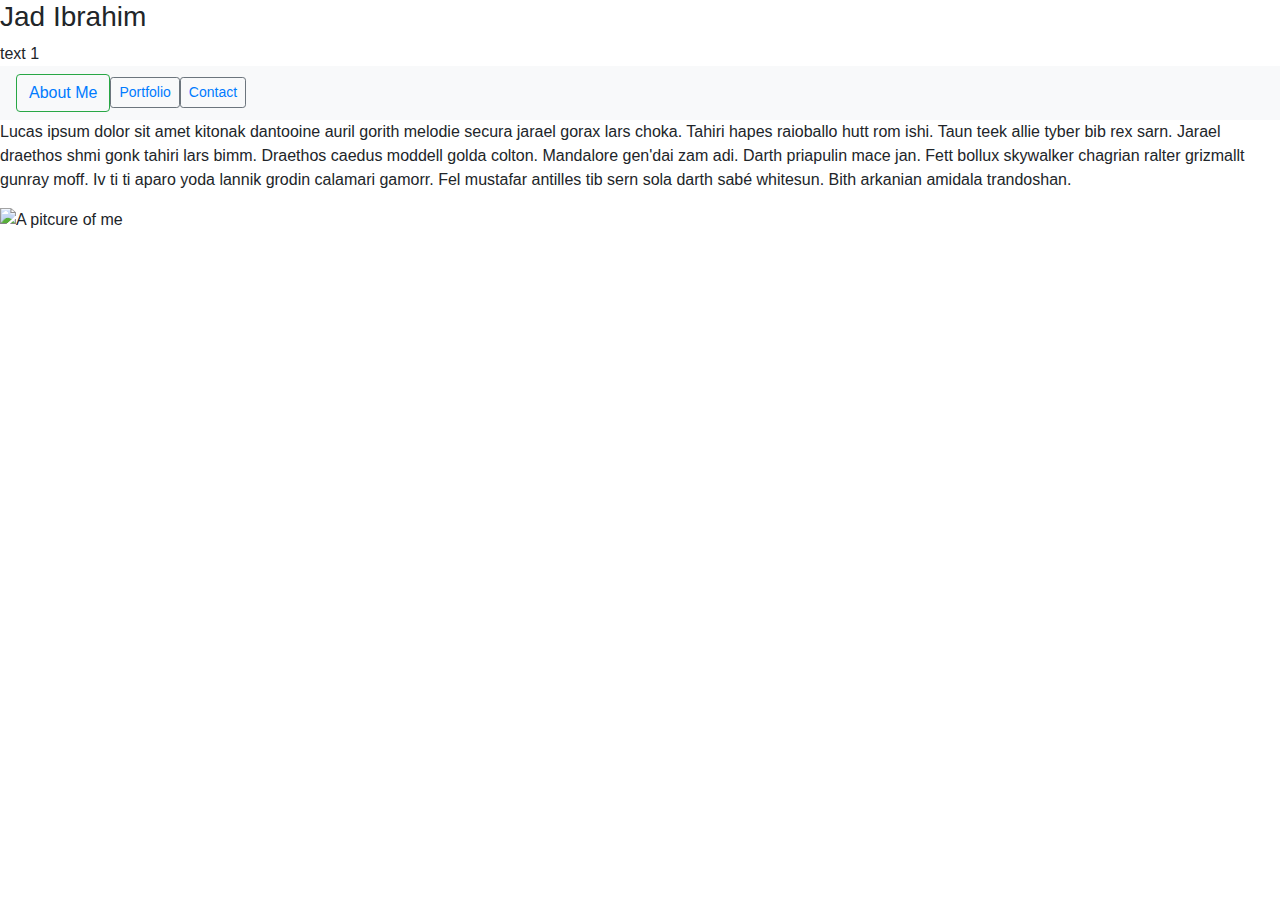
==== index.html @ 9444bb2d "inital html setup for portfolio made with bootstrap" ====
<!DOCTYPE html>
<html lang="en">

<head>
    <meta charset="UTF-8">
    <meta name="viewport" content="width=device-width, initial-scale=1.0">
    <meta http-equiv="X-UA-Compatible" content="ie=edge">
    <link rel="stylesheet" href="https://stackpath.bootstrapcdn.com/bootstrap/4.4.1/css/bootstrap.min.css"
        integrity="sha384-Vkoo8x4CGsO3+Hhxv8T/Q5PaXtkKtu6ug5TOeNV6gBiFeWPGFN9MuhOf23Q9Ifjh" crossorigin="anonymous">
    <link rel="stylesheet" href="Style.css">
    <title>Document</title>
</head>

<body>
    <h3>Jad Ibrahim</h3>
    text 1
    <div class="conatiner">
        <nav class="navbar navbar-light bg-light">
            <form class="form-inline">
                <button class="btn btn-outline-success" type="button">
                    <a href="index.html">About Me</a>
                    <button class="btn btn-sm btn-outline-secondary" type="button">
                        <a href="portfolio.html">Portfolio</a>
                        <button class="btn btn-sm btn-outline-secondary" type="button">
                            <a href="contact.html">Contact</a>
            </form>

        </nav>
        <p>Lucas ipsum dolor sit amet kitonak dantooine auril gorith melodie secura jarael gorax lars choka. Tahiri
            hapes raioballo hutt rom ishi. Taun teek allie tyber bib rex sarn. Jarael draethos shmi gonk tahiri lars
            bimm. Draethos caedus moddell golda colton. Mandalore gen'dai zam adi. Darth priapulin mace jan. Fett bollux
            skywalker chagrian ralter grizmallt gunray moff. Iv ti ti aparo yoda lannik grodin calamari gamorr. Fel
            mustafar antilles tib sern sola darth sabé whitesun. Bith arkanian amidala trandoshan.</p>
            <img src="https://iv1.lisimg.com/image/482389/240full-jonah-hill.jpg" class="img-fluid" alt="A pitcure of me">
    </div>

</body>

</html>
---- Style.css ----
.img-fluid{
    max-width: 75%;
    height: auto;
}
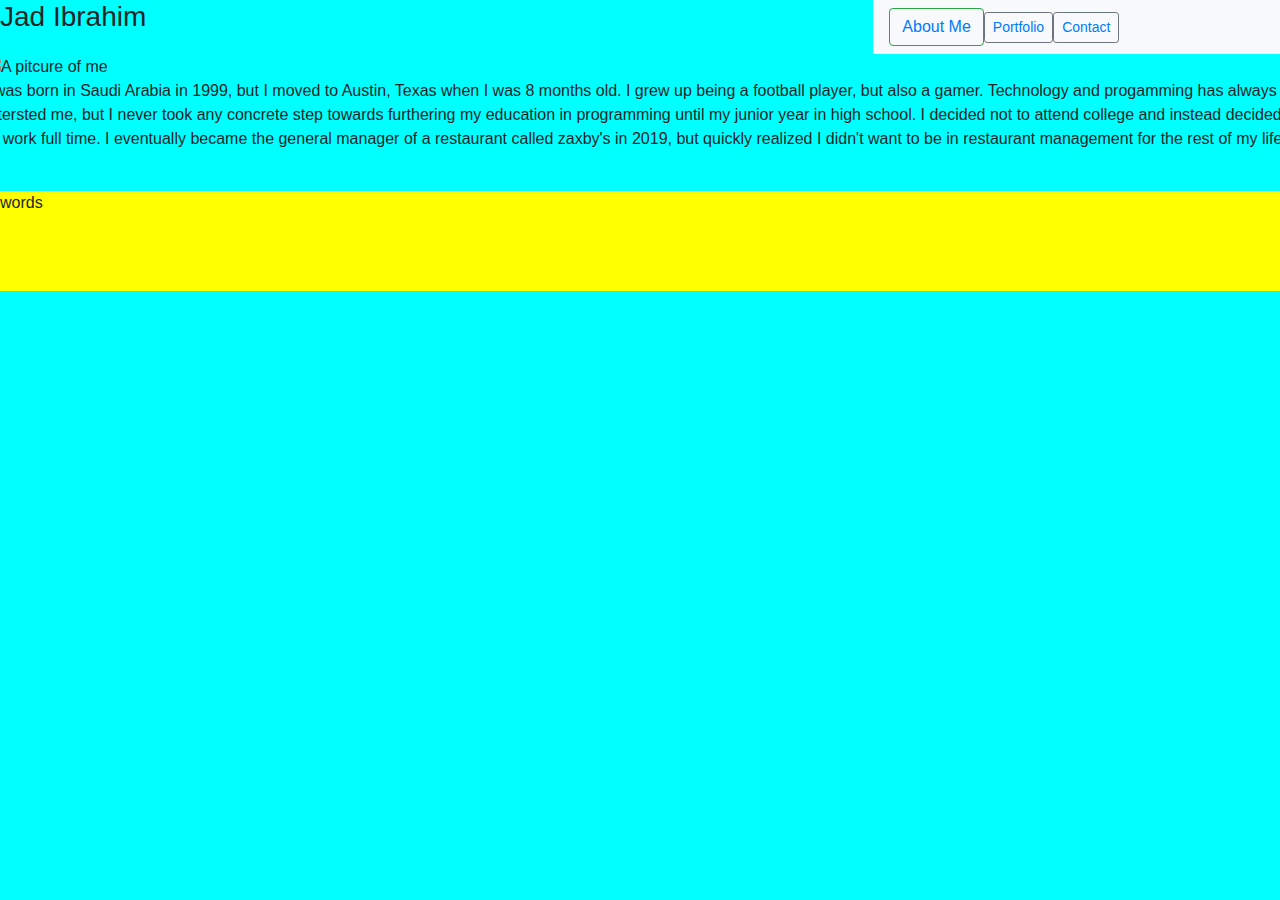
==== commit 9bd1f584: "about me info done, no contact or portfolio page set up." ====
--- a/index.html
+++ b/index.html
@@ -11,29 +11,57 @@
     <title>Document</title>
 </head>
 
-<body>
-    <h3>Jad Ibrahim</h3>
-    text 1
-    <div class="conatiner">
-        <nav class="navbar navbar-light bg-light">
-            <form class="form-inline">
-                <button class="btn btn-outline-success" type="button">
-                    <a href="index.html">About Me</a>
-                    <button class="btn btn-sm btn-outline-secondary" type="button">
-                        <a href="portfolio.html">Portfolio</a>
-                        <button class="btn btn-sm btn-outline-secondary" type="button">
-                            <a href="contact.html">Contact</a>
-            </form>
 
-        </nav>
-        <p>Lucas ipsum dolor sit amet kitonak dantooine auril gorith melodie secura jarael gorax lars choka. Tahiri
-            hapes raioballo hutt rom ishi. Taun teek allie tyber bib rex sarn. Jarael draethos shmi gonk tahiri lars
-            bimm. Draethos caedus moddell golda colton. Mandalore gen'dai zam adi. Darth priapulin mace jan. Fett bollux
-            skywalker chagrian ralter grizmallt gunray moff. Iv ti ti aparo yoda lannik grodin calamari gamorr. Fel
-            mustafar antilles tib sern sola darth sabé whitesun. Bith arkanian amidala trandoshan.</p>
-            <img src="https://iv1.lisimg.com/image/482389/240full-jonah-hill.jpg" class="img-fluid" alt="A pitcure of me">
+<body class="body">
+
+    <div class="conatiner my-container">
+        <div class="row my-row">
+
+            <div class="col-md-4 my-col">
+                <h3>Jad Ibrahim</h3>
+            </div>
+            <div class="col-md-4 my-col">
+
+            </div>
+            <div class="col-md-4 my-col">
+                <nav class="navbar navbar-light bg-light">
+                    <form class="form-inline">
+                        <button class="btn btn-outline-success" type="button">
+                            <a href="index.html">About Me</a>
+                            <button class="btn btn-sm btn-outline-secondary" type="button">
+                                <a href="portfolio.html">Portfolio</a>
+                                <button class="btn btn-sm btn-outline-secondary" type="button">
+                                    <a href="contact.html">Contact</a>
+                    </form>
+
+                </nav>
+                
+            </div>
+            <div class="row my-row2">
+                <div class="col-md-12">
+                    <img src="https://iv1.lisimg.com/image/482389/240full-jonah-hill.jpg" class="img-fluid"
+                        alt="A pitcure of me">
+                        <p>
+                            I was born in Saudi Arabia in 1999, but I moved to Austin, Texas when I was 8 months old. I grew up being a
+                            football player, but also a gamer. Technology and progamming has always intersted me, but I never took any
+                            concrete step towards furthering my education in programming until my junior year in high school. I decided not
+                            to attend college and instead decided to work full time. I eventually became the general manager of a restaurant
+                            called zaxby's in 2019, but quickly realized I didn't want to be in restaurant management for the rest of my
+                            life.
+                    
+                        </p>√ 
+
+            </div>
+        </div>
+
     </div>
 
+
 </body>
+<footer class="footer">
+    <div class="conatiner">
+        words
+    </div>
+</footer>
 
 </html>--- a/Style.css
+++ b/Style.css
@@ -2,3 +2,10 @@
     max-width: 75%;
     height: auto;
 }
+.body{
+    background-color: aqua;
+}
+.footer{
+    background-color: yellow;
+    height: 100px;
+}